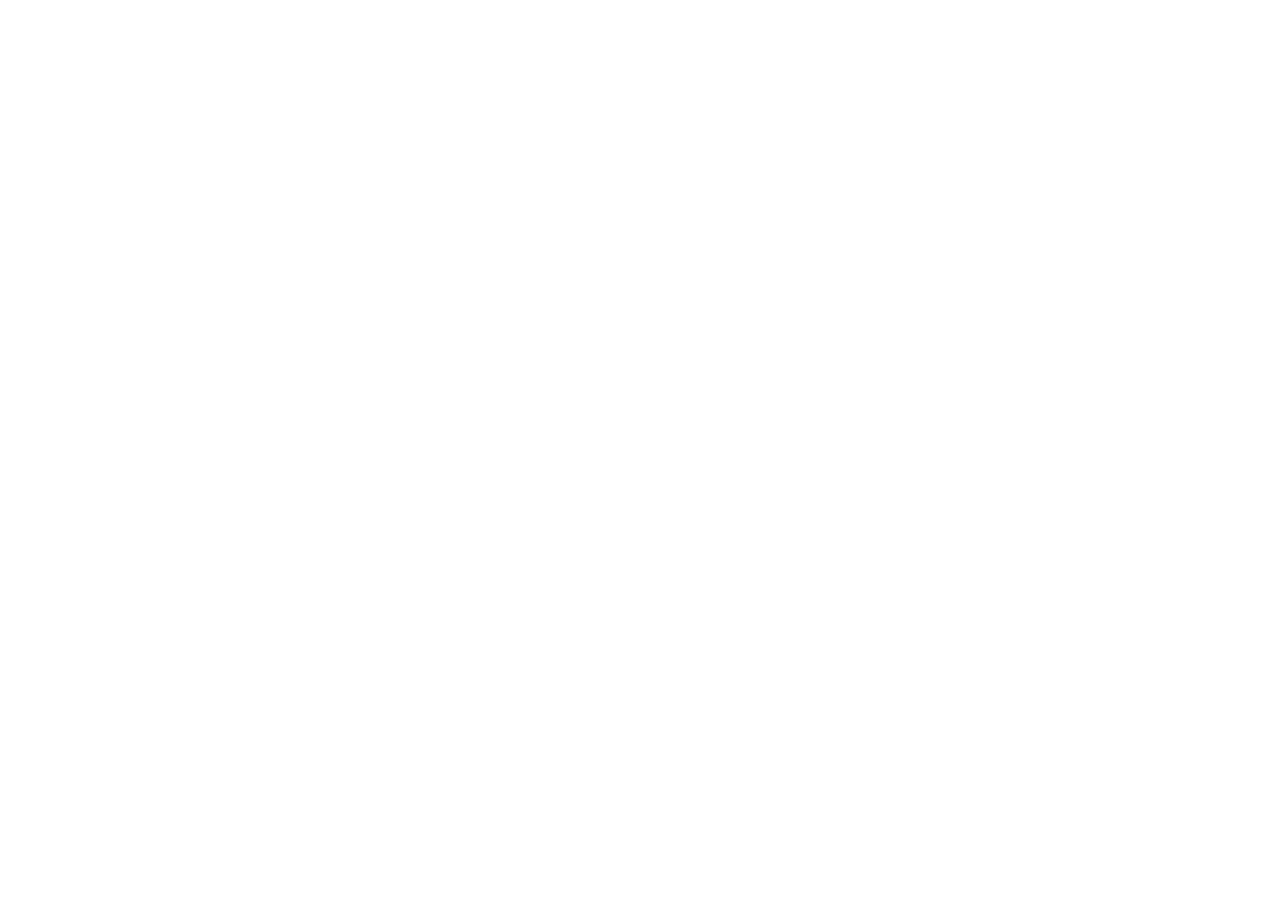
==== index.html @ f0efeb4b "test" ====
<!DOCTYPE html>
<html lang="en">
<head>
    <meta charset="UTF-8">
    <meta http-equiv="X-UA-Compatible" content="IE=edge">
    <meta name="viewport" content="width=device-width, initial-scale=1.0">
    <title>vscode-github-test</title>
</head>
<body>
    
</body>
</html>
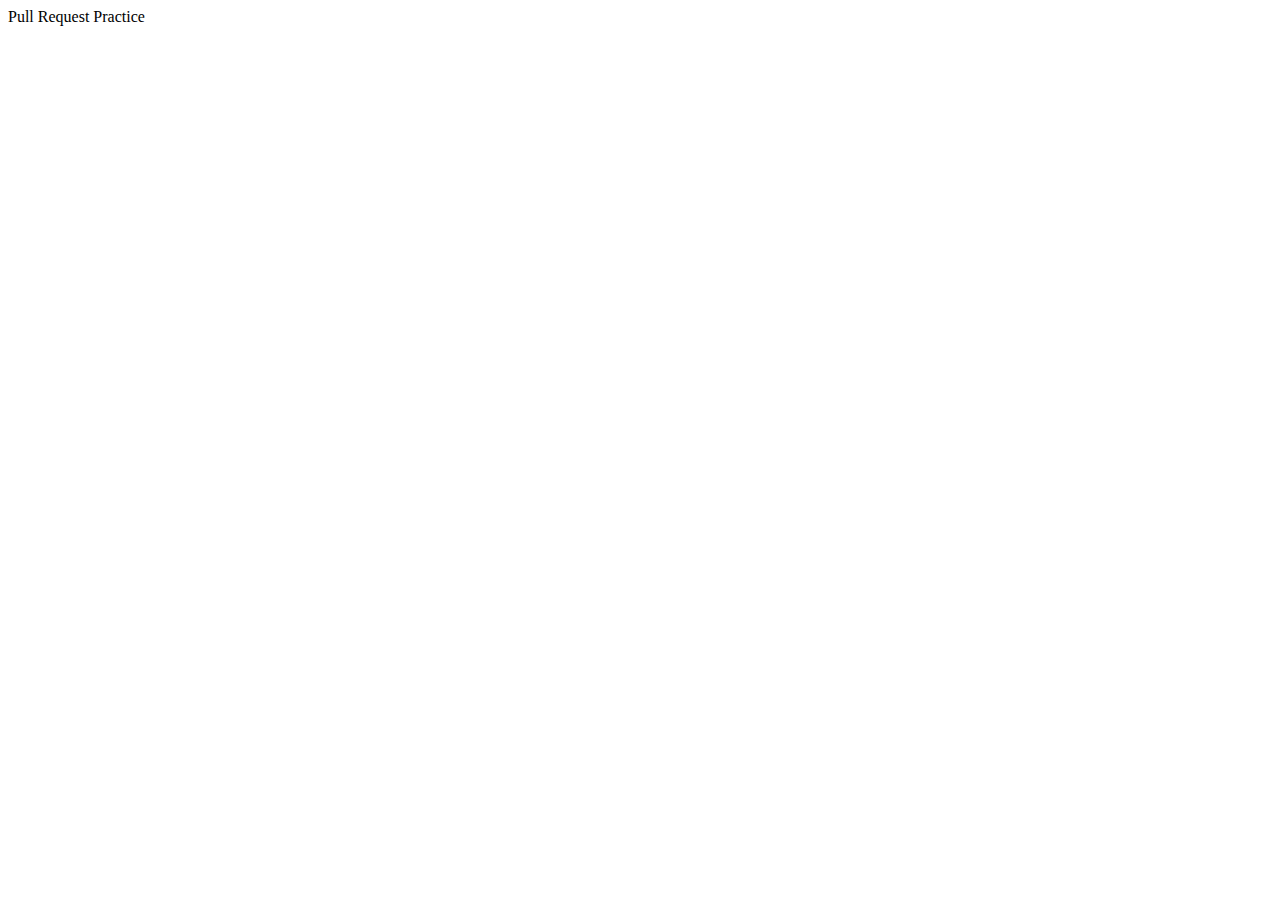
==== commit a686052b: "practice pr" ====
--- a/index.html
+++ b/index.html
@@ -1,12 +1,15 @@
 <!DOCTYPE html>
 <html lang="en">
+
 <head>
     <meta charset="UTF-8">
     <meta http-equiv="X-UA-Compatible" content="IE=edge">
     <meta name="viewport" content="width=device-width, initial-scale=1.0">
     <title>vscode-github-test</title>
 </head>
+
 <body>
-    
+ <div class="pull_request">Pull Request Practice</div>
 </body>
+
 </html>